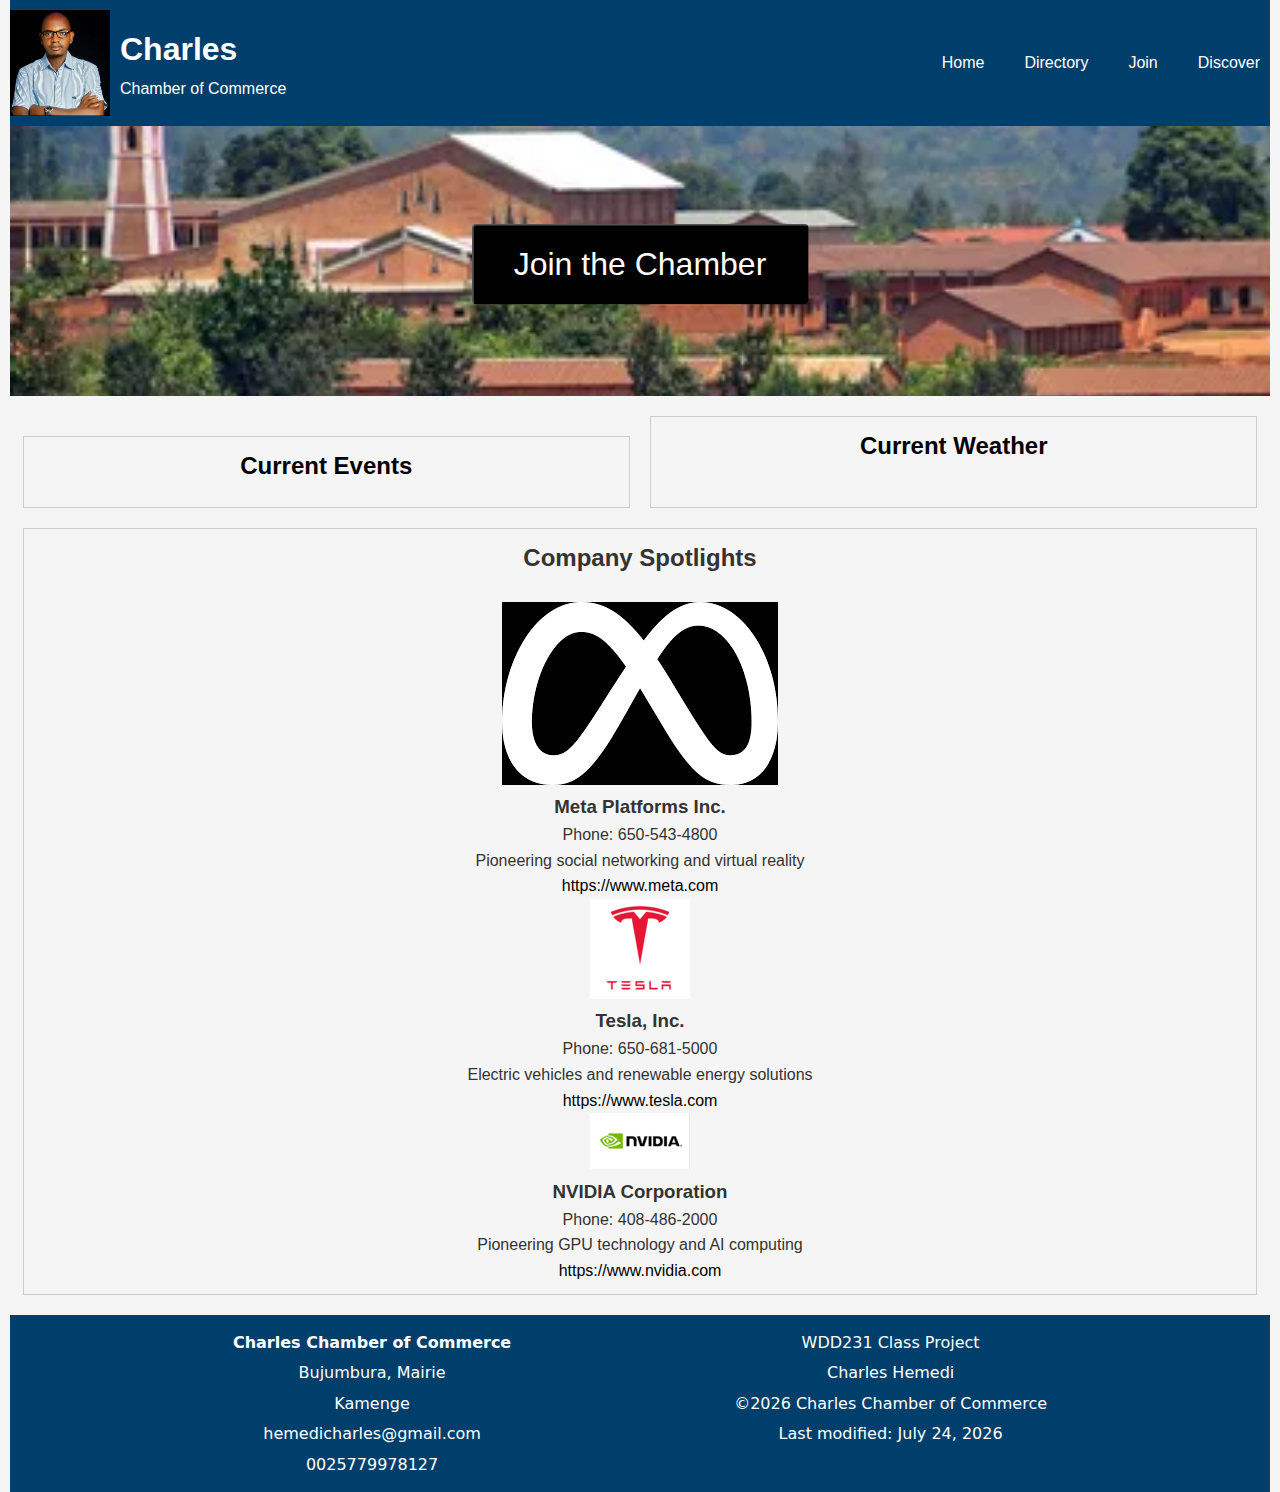
==== chamber/index.html @ a9671469 "updated" ====
<!DOCTYPE html>
<html lang="en">
  <head>
    <meta charset="UTF-8">
    <meta name="viewport" content="width=device-width, initial-scale=1.0" />
    <meta name="author" content="Charles Hemedi" />
    <meta name="description" content="Charles, Chamber of Commerce" />
    <meta property="og:title" content="Chamber of Commerce Home Page" />
    <meta property="og:type" content="website" />
    <meta
      property="og:description"
      content="Chamber of Commerce for Gitega."
    />
    <meta
      property="og:url"
      content="https://Hemedi12.github.io/wdd231/chamber/index.html"
    />
    <meta
      property="og:image"
      content="https://Hemedi12.github.io/wdd231/chamber/images/wdd231.webp"
    />
    <title>Chamber of Commerce Home Page</title>
    <link rel="icon" href="images/favicon.ico" />
    <link rel="stylesheet" href="styles/index.css" />
    <link rel="stylesheet" href="styles/directory.css">
    <link rel="stylesheet" href="styles/directory1.css" />
    <link rel="stylesheet" href="styles/home.css" />
    <script defer src="scripts/home.js"></script>
    
  </head>
  <body>
    <header>
      <div class="head-info">
        <img width="100" src="images/wdd231.webp" alt="profile picture" />
        <div class="head-logo">
          <h1>Charles</h1>
          <p>Chamber of Commerce</p>
        </div>
        <div class="menu-toggle">&#9776;</div>
      </div>
      <nav id="navbar">
        <ul>
          <li><a href="index.html" class="active">Home</a></li>
          <li><a href="./directory.html">Directory</a></li>
          <li><a href="#">Join</a></li>
          <li><a href="#">Discover</a></li>
        </ul>
      </nav>
    </header>

    <main>
      <section class="hero">
        <img width="1000" src="./images/gitega.webp" alt="Gitega City" />
        <button onclick="window.location.href='./join.html'" class="cta">
          Join the Chamber
        </button>
      </section>
      <div class="content">
        <section class="events">
          <h2>Current Events</h2>
          <div id="events-container">
           
          </div>
        </section>

        <section class="weather">
          <h2>Current Weather</h2>
          <div id="weather-info">
            
          </div>
        </section>

        <section class="spotlight">
          <h2>Company Spotlights</h2>
          <div id="spotlight-container">
            <!-- Company information loaded here -->
          </div>
        </section>
      </div>
    </main>

    <footer>
      <div class="footer-info">
        <p><span class="bold">Charles Chamber of Commerce</span></p>
        <p>Bujumbura, Mairie</p>
        <p>Kamenge</p>
        <p>hemedicharles@gmail.com</p>
        <p>0025779978127</p>
      </div>
      <div class="project-info">
        <p>WDD231 Class Project</p>
        <p>Charles Hemedi</p>
        <p>©<span id="currentyear"></span> Charles Chamber of Commerce</p>
        <p><span id="lastModified"></span></p>
      </div>
    </footer>

  
  </body>
</html>
---- chamber/styles/index.css ----
* {
  margin: 0;
  padding: 0;
  box-sizing: border-box;
}

body {
  font-family: Arial, sans-serif;
}

header {
  background-color: #2a405e;
  color: white;
  padding: 50px;
  display: flex;
}

h2 {
  text-align: center;
  margin-bottom: 5px;
}

.profile {
  display: flex;
}

.profile img {
  width: 80px;
  height: 80px;
  border-radius: 20%;
  margin-bottom: 10px;
  padding: 0px 10px;
}

.menu-toggle {
  display: none;
  top: 5px;
  margin-left: 10px;
  font-size: 2rem;
}

.menu-toggle:hover {
  color: rgb(33, 30, 203);
}

.navbar ul {
  list-style: none;
  display: flex;
  gap: 20px;
}

.navbar ul li a {
  color: white;
  text-decoration: none;
  padding: 10px;
  font-size: large;
}

.navbar ul li a:hover {
  color: white;
}

.navbar ul li a.current {
  font-weight: bold;
  font-style: italic;
  color: hwb(0 86% 13%);
  border-bottom: 2px solid hwb(0 86% 13%);
}

.coursework,
.location {
  width: 90%;
  margin: 0 auto;
}

.coursework,
.location,
.certificate {
  background-color: hwb(0 86% 13%);
  padding: 20px;
  border-radius: 8px;
}
.courses button {
  padding: 10px;
  margin: 5px;
  border: 1px solid #ccc;
  background-color: #f4f4f4;
}

.courses button.completed {
  background-color: #d4edda;
  border-color: #c3e6cb;
  color: black;
}
.courses button.completed:hover {
  background-color: rgb(190, 210, 159);
}
.courses button.cse {
  border-left: 4px solid #007bff;
}

.courses button.wdd {
  border-left: 4px solid #28a745;
}

.coursework ul {
  margin-top: 10px;
  margin-left: 5%;
}

.location {
  display: flex;
  justify-content: center;
  align-items: center;
  flex-direction: column;
  height: 100%;
}

.location img {
  width: 100%;
  max-width: 400px;
  margin: 0 auto;
  border-radius: 8px;
}

.location p {
  text-align: center;
  margin-top: 5px;
}

.certificate {
  grid-column: 1/3;
}

.certificate .filter {
  display: flex;
  justify-content: space-around;
  margin-bottom: 10px;
}

.certificate .filter button {
  width: 20%;
  background-color: #2a405e;
}

.certificate .courses {
  display: grid;
  grid-template-columns: 1fr 1fr 1fr;
  gap: 10px;
}

.certificate button {
  padding: 10px;
  background-color: #d6b7ae;
  color: white;
  border: none;
  border-radius: 5px;
}
.courses button {
  color: black;
}
.courses button:hover {
  background-color: rgb(159, 128, 128);
}
footer {
  text-align: center;
  background-color: #2a405e;
  color: white;
  padding: 10px;
  margin-top: 20px;
  font-family: "PT Mono", system-ui;
}

@media screen and (max-width: 768px) {
  main {
    display: flex;
    flex-direction: column;
  }

  .certificate-section .courses {
    grid-template-columns: 1fr;
  }

  .navbar ul {
    flex-direction: column;
    align-items: center;
  }

  .certificate .courses {
    display: grid;
    grid-template-columns: 1fr;
    gap: 10px;
  }

  .menu-toggle {
    display: block;
  }

  .navbar {
    display: none;
    flex-direction: column;
    width: 100%;
    background-color: #2a405e;
    top: 80px;
    left: 0;
  }

  .navbar.active {
    display: flex;
  }
}
---- chamber/styles/directory.css ----
/* General Styles */
body {
  font-family: Arial, sans-serif;
  line-height: 1.6;
  color: #333;
  background-color: #f5f5f5;
  padding: 0 10px;
}

header {
  background-color: #003f6b;
  color: #ffffff;
  padding: 10px 0;
  text-align: center;
  position: relative;
  display: flex;
  justify-content: space-between;
  align-items: center;
}

header h1 {
  margin: 0;
  flex: 1;
  text-align: left;
}
.head-info {
  display: flex;
  gap: 10px;
  align-items: center;
}

header img.logo {
  height: 50px;
  margin-right: 20px;
}

nav {
  display: flex;
  justify-content: center;
  align-items: center;
  flex-wrap: wrap;
}

nav ul {
  list-style: none;
  display: flex;
  gap: 20px;
}

nav ul li a {
  color: #ffffff;
  text-decoration: none;
  padding: 5px 10px;
  transition: background-color 0.3s;
}

nav ul li a:hover {
  background-color: rgba(255, 255, 255, 0.1);
  border-radius: 5px;
}

.menu-toggle {
  display: none;
  font-size: 30px;
  cursor: pointer;
  position: absolute;
  right: 20px;
  top: 15px;
}

.view-toggle {
  margin-bottom: 1rem;
  text-align: center;
}

.view-toggle button {
  margin: 0.5rem;
  padding: 0.5rem 1rem;
  font-size: 1rem;
  font-weight: bold;
  background-color: #003f6b;
  color: #ffffff;
  border: none;
  cursor: pointer;
  border-radius: 5px;
}

.view-toggle button:hover {
  background-color: #e5daea;
}

hr {
  border: none;
  border-top: 1px solid #cccccc;
  margin: 1rem 0;
}

.current {
  background-color: rgb(47, 127, 173);
  padding: 10px;
  color: #ffffe0;
  font-weight: bold;
}

#directory {
  gap: 1em;
  padding: 1em;
}

#directory.grid {
  display: grid;
  grid-template-columns: repeat(auto-fit, minmax(300px, 1fr));
}

#directory.grid .card {
  flex-direction: column;
  padding: 10px;
}

#directory.grid .card .image-container {
  width: 50%;
  padding: 10px;
  box-sizing: border-box;
}

#directory.grid .card .image-container img {
  width: 100%;
  height: auto;
  object-fit: cover;
}

#directory.list .list-item {
  flex-direction: column;
  padding: 10px;
  background-color: #e0f7fa;
  margin-bottom: 10px;
  white-space: nowrap;
  flex-grow: 1;
}

#directory.list .list-item:nth-child(even) {
  background-color: #e1bee7;
}

#directory.list .list-item .image-container {
  width: 100px;
}

#directory.list .list-item .image-container img {
  display: none;
}

#directory.list .list-item .content-container {
  flex-grow: 1;
  display: flex;
  justify-content: space-between;
}

#directory.list .list-item .content-container h2,
#directory.list .list-item .content-container p,
#directory.list .list-item .content-container a {
  margin: 0;
  padding-right: 10px;
}

footer {
  text-align: center;
  padding: 10px 0;
  background-color: #003f6b;
  color: #ffffff;
  margin-top: 20px;
}

footer p {
  margin: 5px 0;
}

/* Responsive Styles */
@media screen and (max-width: 768px) {
  nav ul {
    display: none;
    flex-direction: column;
    position: absolute;
    margin-top: 0;
    top: 0;
    left: 0;
    width: 100%;
    background-color: #003f6b;
    padding: 1rem 0;
  }

  nav ul.show {
    position: relative;
    margin-top: 70px;
    display: inline-block;
  }

  nav ul li {
    margin: 10px 0;
    font-size: 1.5rem;
  }

  .menu-toggle {
    display: block;
    margin-bottom: 10px;
  }

  .view-toggle button {
    padding: 0.5rem;
    font-size: 0.9rem;
  }

  #directory.list {
    display: flex;
    flex-direction: column;
    padding: 10px;
  }

  #directory.list .list-item {
    margin-bottom: 20px;
    padding: 10px;
    border-bottom: 1px solid #cccccc;
  }

  #directory.list .list-item .content-container {
    display: flex;
    flex-direction: column;
    align-items: flex-start;
  }

  #directory.list .list-item .content-container h2,
  #directory.list .list-item .content-container p,
  #directory.list .list-item .content-container a {
    padding-right: 0;
    padding-bottom: 10px;
  }
}
---- chamber/styles/directory1.css ----
header {
  display: flex;
  flex-direction: row;
  justify-content: space-between;
}

.head-info {
  display: flex;
  gap: 10px;
  align-items: center;
}

.bold {
  font-weight: bold;
}

h1 {
  padding: 0px;
  margin: 5px 0px;
}

.menu-toggle {
  display: none;
  cursor: pointer;
  font-size: 2rem;
  color: white;
}

.button-container {
  display: flex;
  justify-content: center;
  align-items: center;
}

#toggleView {
  background-color: #4a4a4a;
  color: white;
  border: none;
  width: 30%;
  padding: 10px 20px;
  border-radius: 30px;
  cursor: pointer;
  font-size: 1rem;
  transition: background-color 0.3s ease, box-shadow 0.3s ease;
  box-shadow: 0px 4px 6px rgba(0, 0, 0, 0.1);
}

#toggleView:hover {
  background-color: #3a3a3a;
  box-shadow: 0px 6px 8px rgba(0, 0, 0, 0.2);
}

#toggleView:active {
  background-color: #2a2a2a;
  box-shadow: 0px 2px 4px rgba(0, 0, 0, 0.2);
}

.navbar ul {
  list-style: none;
  display: flex;
  gap: 20px;
}

.navbar ul li a {
  color: white;
  text-decoration: none;
  padding: 10px;
  font-size: 1.5rem;
}

.navbar ul li a:hover {
  color: black;
}

.navbar ul li a.current {
  font-weight: bold;
  font-style: italic;
  color: hwb(0 86% 13%);
  border-bottom: 2px solid hwb(0 86% 13%);
}
.navbar ul li a.active {
  color: white; /* Change color of active link */
  border-radius: 5px; /* Optional: add rounded corners */
  font-weight: bold; /* Make the active link bold */
  text-decoration: underline; /* Optional: underline the active link */
  padding: 10px 15px; /* Adjust padding to make it stand out */
}
a {
  color: white;
  text-decoration: none;
}

header a:hover {
  color: black;
}

main {
  display: block;
  padding: 0px;
}

.hero img {
  width: 100%;
  background-size: cover;
  background-position: center;
  padding-bottom: 0%;
  max-height: 270px;
  object-fit: cover;
}

.events {
  padding: 20px;
  background-color: #f5f5f5;
  border: 1px solid #ccc;
  margin-top: 20px;
}

.event-item {
  border-bottom: 1px solid #ddd;
  padding: 10px 0;
}

.event-item h3 {
  margin: 0;
  font-size: 1rem;
}

.event-item p {
  margin: 5px 0;
}

.event-item:last-child {
  border-bottom: none;
}

#membersContainer {
  display: flex;
  flex-wrap: wrap;
  justify-content: center;
}

.grid-view .member-card {
  display: flex;
  flex-direction: column;
  width: 30%;
  border: 1px solid #ddd;
  margin: 10px;
  padding: 10px;
  text-align: center;
}

.list-view .member-card {
  display: flex;
  flex-direction: row;
  width: 100%;
  border: 1px solid #ddd;
  margin: 10px;
  padding: 10px;
  justify-content: center;
}

.member-card img {
  width: 100px;
  margin-bottom: 10px;
}

.member-card {
  gap: 10px;
}

.member-card a {
  color: black;
}

footer {
  display: flex;
  justify-content: space-evenly;
}

@media screen and (max-width: 768px) {
  main {
    display: flex;
    flex-direction: column;
  }

  .certificate .courses {
    grid-template-columns: 1fr;
  }

  .navbar ul {
    display: none;
    flex-direction: column;
    align-items: center;
    width: 100%;
    background-color: #2a405e;
  }

  .navbar.active ul {
    display: flex;
  }

  .menu-toggle {
    display: block;
  }

  .grid-view .member-card,
  .list-view .member-card {
    width: 100%;
    flex-direction: column;
  }

  header {
    flex-direction: column;
  }

  footer div {
    display: none;
  }

  footer div:last-child {
    display: block;
  }
}
---- chamber/styles/home.css ----
.hero {
  position: relative;
}

.cta {
  position: absolute;
  top: 50%;
  left: 50%;
  transform: translate(-50%, -50%);
  padding: 20px 40px;
  background-color: black;
  color: white;
  text-decoration: none;
  font-size: 2rem;
  border-radius: 5px;
}

.cta:hover {
  background-color: #2a405e;
}

.content {
  display: grid;
  grid-template-columns: repeat(2, 1fr);
  gap: 20px;
  margin: 1%;
}

.weather,
.events,
.spotlight {
  padding: 10px;
  border: 1px solid #ccc;
  text-align: center;
}

.spotlight {
  grid-column: 1/3;
}

h2 {
  margin-bottom: 2%;
}

.weather,
.events,
.spotlight a {
  color: black;
}

@media (max-width: 768px) {
  .content {
    grid-template-columns: 1fr;
  }
  .spotlight {
    grid-column: auto;
  }
}
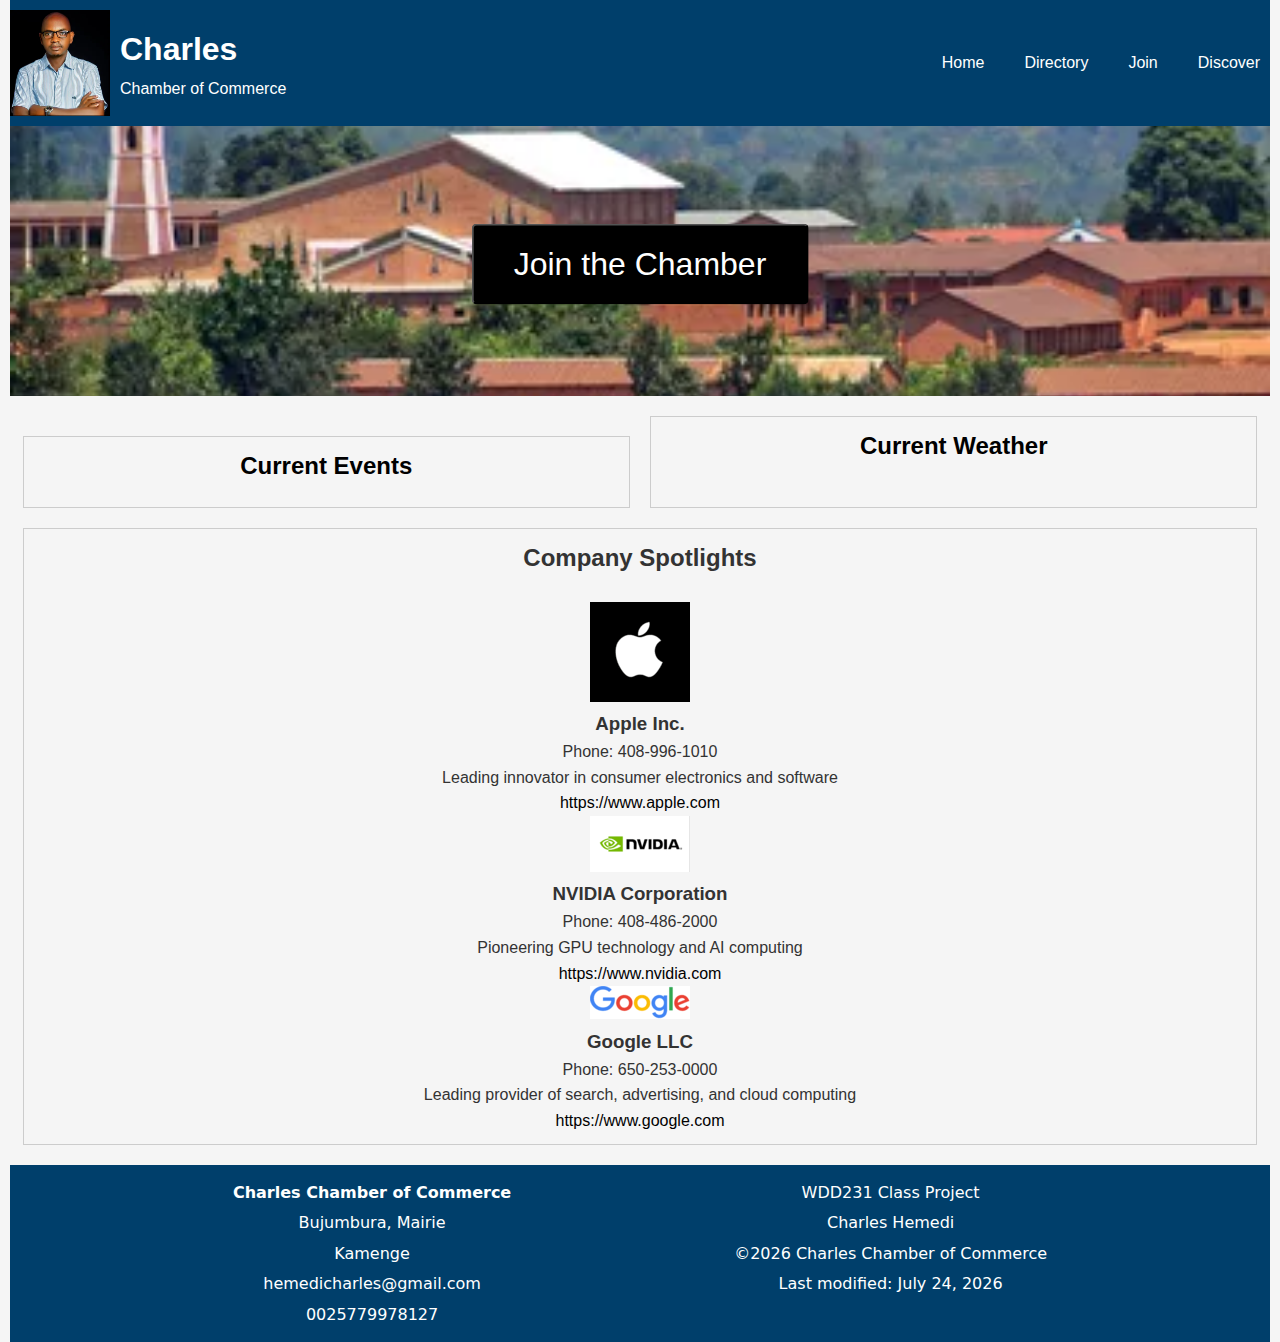
==== commit 9fa8823b: "updated" ====
--- a/chamber/index.html
+++ b/chamber/index.html
@@ -41,7 +41,7 @@
       <nav id="navbar">
         <ul>
           <li><a href="index.html" class="active">Home</a></li>
-          <li><a href="./directory.html">Directory</a></li>
+          <li><a href="directory.html">Directory</a></li>
           <li><a href="#">Join</a></li>
           <li><a href="#">Discover</a></li>
         </ul>
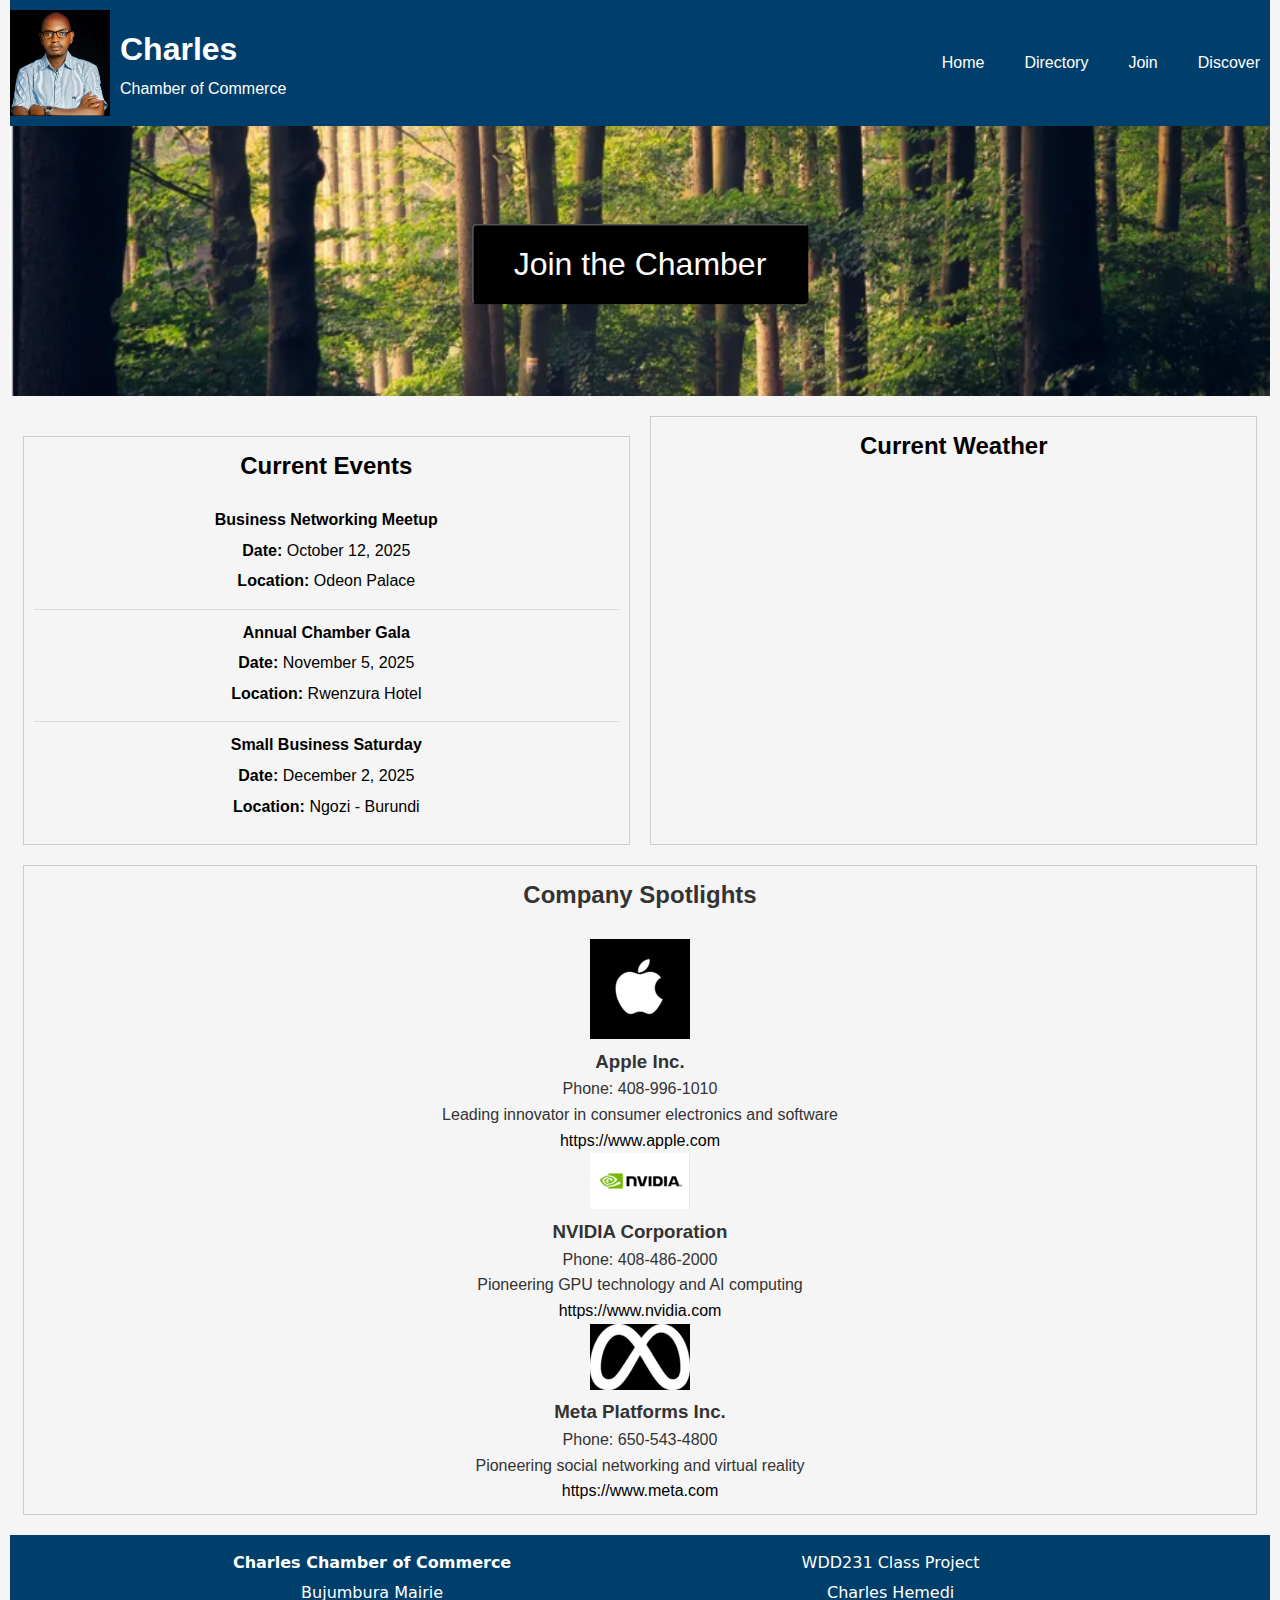
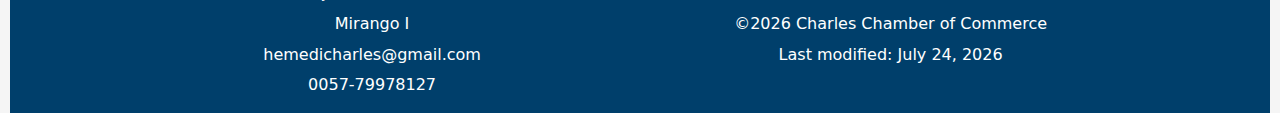
==== commit 373f68f6: "files updated" ====
--- a/chamber/index.html
+++ b/chamber/index.html
@@ -9,7 +9,7 @@
     <meta property="og:type" content="website" />
     <meta
       property="og:description"
-      content="Chamber of Commerce for Gitega."
+      content="Chamber of Commerce for Gitega, Burundi."
     />
     <meta
       property="og:url"
@@ -41,16 +41,16 @@
       <nav id="navbar">
         <ul>
           <li><a href="index.html" class="active">Home</a></li>
-          <li><a href="directory.html">Directory</a></li>
-          <li><a href="#">Join</a></li>
-          <li><a href="#">Discover</a></li>
+          <li><a href="./directory.html">Directory</a></li>
+          <li><a href="./join.html">Join</a></li>
+          <li><a href="./discover.html">Discover</a></li>
         </ul>
       </nav>
     </header>
 
     <main>
       <section class="hero">
-        <img width="1000" src="./images/gitega.webp" alt="Gitega City" />
+        <img width="1000" src="./images/az1.png" alt="Hero Image" />
         <button onclick="window.location.href='./join.html'" class="cta">
           Join the Chamber
         </button>
@@ -59,14 +59,14 @@
         <section class="events">
           <h2>Current Events</h2>
           <div id="events-container">
-           
+            <!-- Add dynamic event content here -->
           </div>
         </section>
 
         <section class="weather">
           <h2>Current Weather</h2>
           <div id="weather-info">
-            
+            <!-- Weather data from OpenWeatherMap API -->
           </div>
         </section>
 
@@ -82,10 +82,10 @@
     <footer>
       <div class="footer-info">
         <p><span class="bold">Charles Chamber of Commerce</span></p>
-        <p>Bujumbura, Mairie</p>
-        <p>Kamenge</p>
+        <p>Bujumbura Mairie</p>
+        <p>Mirango I</p>
         <p>hemedicharles@gmail.com</p>
-        <p>0025779978127</p>
+        <p>0057-79978127</p>
       </div>
       <div class="project-info">
         <p>WDD231 Class Project</p>
